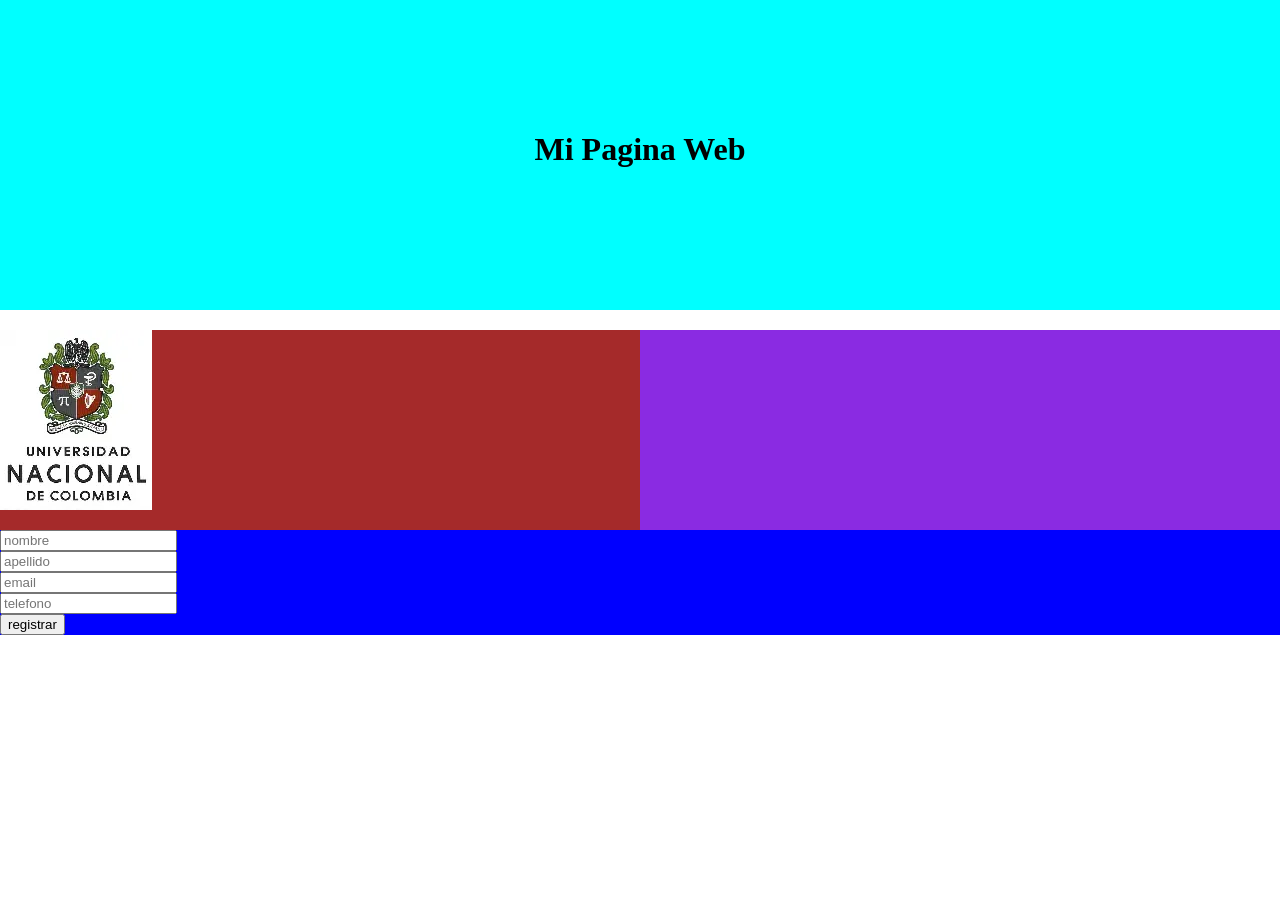
==== index.html @ 514ec5c4 "fundamentos css" ====
<!DOCTYPE html>
<html lang="en">

<head>
    <meta charset="UTF-8">
    <meta name="viewport" content="width=device-width, initial-scale=1.0">
    <link rel="stylesheet" href="style.css">
    <title>Mi Pagina Web</title>
</head>

<body>
    <!---
    <div id="contenedor">
        <p>
            Lorem ipsum dolor sit amet consectetur adipisicing elit. Inventore necessitatibus dolor pariatur a nesciunt
            error molestiae fugiat autem harum, ut iusto culpa cum magni sapiente temporibus eos molestias sit sequi!
        </p>
    </div>
    ---->
    <div id="cabecera">
        <h1>Mi Pagina Web</h1>

    </div>
    <div id="padre">
        <div id="hijo1">
            <img src="./OIP.webp" alt="logo unal">

        </div>
        <div id="hijo2">
            <form>
                <input type="text" placeholder="nombre">
                <br>
                <input type="text" placeholder="apellido">
                <br>
                <input type="email" required placeholder="email">
                <br>
                <input type="number" placeholder="telefono">
                <br>
                <button> registrar</button>
            </form>

        </div>

    </div>



</body>

</html>
---- style.css ----
/*
#contenedor{
    color: green;
    font-family: cursive;
    font-size: 1.2rem;
}
*/    
body{
    margin: 0%;
}
#cabecera{
    width: 100%;
    height: 200px;
    background-color: aqua;
    text-align: center;
    padding-top: 110px;
    margin-bottom: 20px;
}
/*
img{
    width: 250px; 
    height: 250 px;
}
*/    

#padre{
    background-color: blueviolet;
    width: 100vw;
    height: 200px;

}
#hijo1{
    background-color: brown;
    width: 50%;
    height: 100%;


}
#hijo2{
    background-color: blue;
    
}
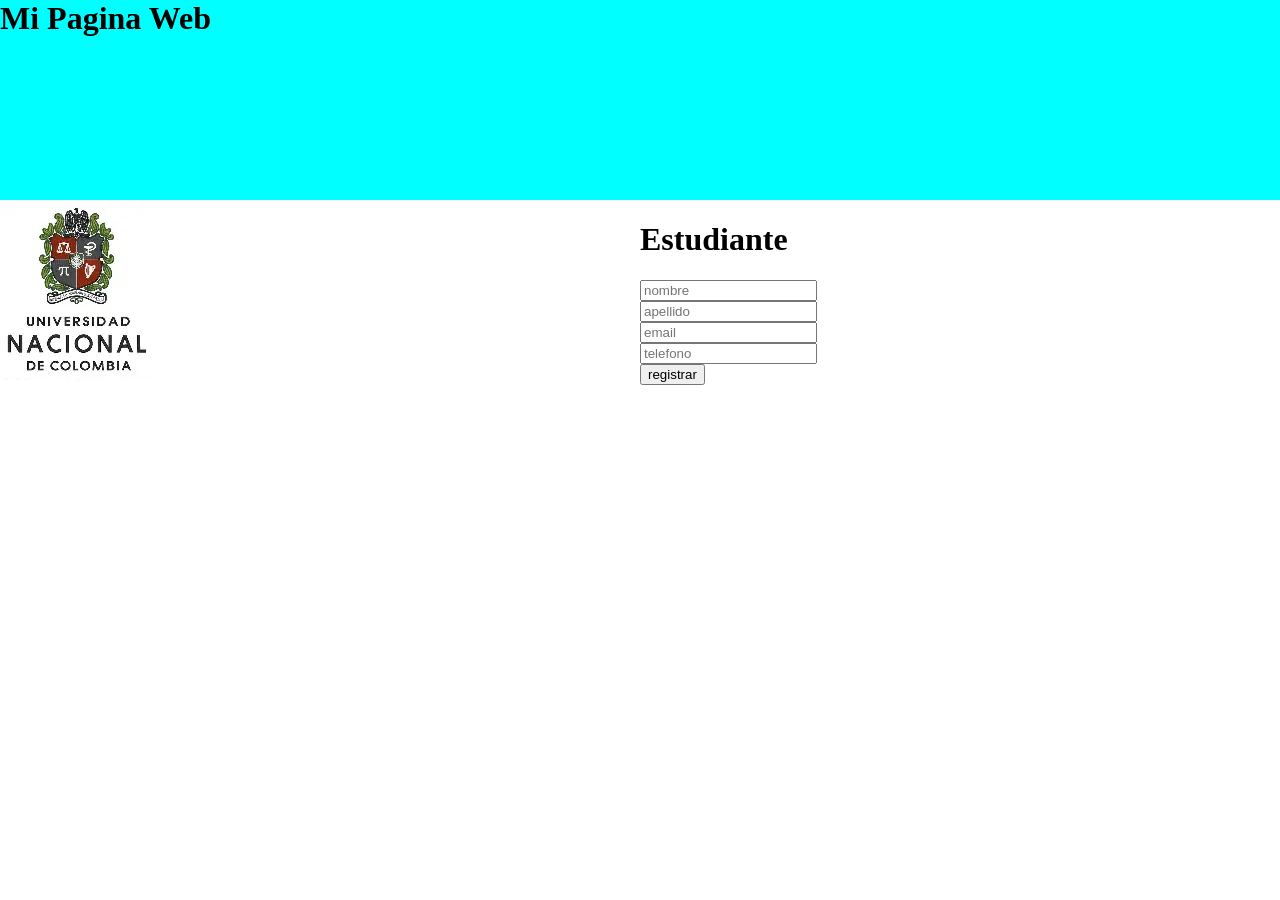
==== commit 9dd805a9: "update" ====
--- a/index.html
+++ b/index.html
@@ -4,7 +4,7 @@
 <head>
     <meta charset="UTF-8">
     <meta name="viewport" content="width=device-width, initial-scale=1.0">
-    <link rel="stylesheet" href="style.css">
+    <link rel="stylesheet" href="./css/style.css">
     <title>Mi Pagina Web</title>
 </head>
 
@@ -18,15 +18,16 @@
     </div>
     ---->
     <div id="cabecera">
-        <h1>Mi Pagina Web</h1>
+        <h1 id="titulo">Mi Pagina Web</h1>
 
     </div>
     <div id="padre">
         <div id="hijo1">
-            <img src="./OIP.webp" alt="logo unal">
+            <img src="./assets/OIP.webp" alt="logo unal">
 
         </div>
         <div id="hijo2">
+            <h1>Estudiante</h1>
             <form>
                 <input type="text" placeholder="nombre">
                 <br>
--- a/css/style.css
+++ b/css/style.css
@@ -0,0 +1,82 @@
+/*
+#contenedor{
+    color: green;
+    font-family: cursive;
+    font-size: 1.2rem;
+}
+*/    
+body{
+    margin: 0%;
+}
+#cabecera{
+    width: 100%;
+    height: 200px;
+    background-color: aqua;
+    animation: cambiarcolor 2s ease-in-out infinite;
+    
+    
+}
+/*
+img{
+    width: 250px; 
+    height: 250 px;
+}
+*/    
+
+#padre{
+    width: 100vw;
+    
+
+}
+#hijo1{
+    width: 50%;
+    height: 100%;
+    float: left;
+
+
+}
+#hijo2{
+    width: 50%;
+    height: 100%;
+    float: right;
+}
+
+#titulo{
+    margin: 0px;
+    animation: mover 19s ease-in-out infinite ;
+}
+@keyframes mover {
+    0%{
+        transform: translateY(0px);
+    }
+    18%{
+        transform: translateY(50%) translateX(50%);
+    }
+    38%{
+        transform: translateY(0px) translateX(100%);
+    }
+    49%{
+        transform: translateY(100%) translateX(100%);
+
+    }
+    64%{
+        transform: translateY(50%) translateX(50%);
+
+    }
+    82%{
+        transform: translateY(100%) translateX(0%);
+
+    }
+    100%{
+        transform: translateY(0%) translateX(0%);
+    }
+}
+
+@keyframes cambiarcolor{
+    from{
+        background-color: green;
+    }
+    to{
+        background-color: aqua;
+    }
+}
